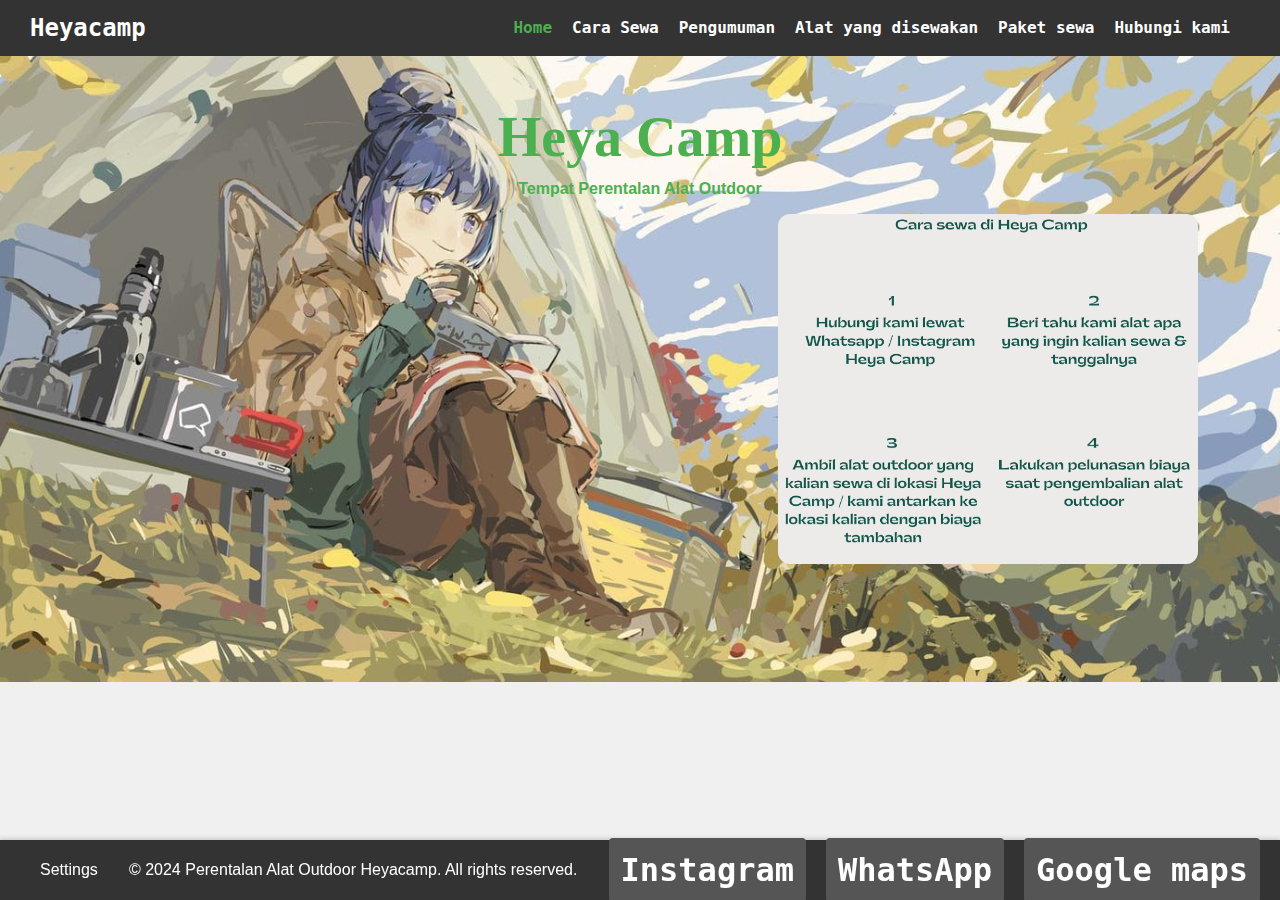
==== index.html @ 62adce82 "Update index.html" ====
<!DOCTYPE html>
<html lang="en">
<head>
    <meta charset="UTF-8">
    <meta http-equiv="X-UA-Compatible" content="IE=edge">
    <meta name="viewport" content="width=device-width, initial-scale=1.0">
    <title>LinkTree - Heya Camp</title>
    <link
     rel="stylesheet" 
     href="https://cdn.jsdelivr.net/npm/bootstrap@5.3.3/dist/css/bootstrap.min.css">
     <link rel="stylesheet" href="cara sewa.css">
     
</head>
<style>
    body {
        margin: 0;
        font-family: Arial, sans-serif;
        background-color: #f0f0f0; /* Background color for the body */
    }
    .taskbar {
        position: fixed;
        bottom: 0;
        left: 0;
        width: 100%;
        background-color: #333; /* Dark background color for the taskbar */
        color: white;
        display: flex;
        justify-content: space-between;
        align-items: center;
        padding: 8px 20px;
        box-shadow: 0px -1px 5px rgba(0, 0, 0, 0.2); /* Optional: Adds a subtle shadow at the bottom */
        z-index: 1000; /* Ensures it stays above other content */
    }
    .taskbar-item {
        padding: 10px 20px;
        cursor: pointer;
        transition: background-color 0.3s;
    }
    .taskbar-item:hover {
        background-color: #555; /* Darker background color on hover */
    }
    .quick-links {
        display: flex;
        align-items: center;
        height: 1px;
    }
    .quick-link {
        margin-left: 20px;
        padding: 8px 12px;
        background-color: #555;
        color: white;
        text-decoration: none;
        transition: background-color 0.3s;
        border-radius: 4px;
    }
    .quick-link:hover {
        background-color: #777;
    }
    </style>
<body>
    <nav class="navbar">
        <div class="logo">
            <a href="#">Heyacamp</a>
        </div>
        <div class="nav-links">
            <ul>
                <li><a href=" https://akbarbtg445.github.io/Heyaweb/" class="active">Home</a></li>
                <li><a href="https://akbarbtg445.github.io/Carasewa/">Cara Sewa</a></li>
                <li><a href="https://www.instagram.com/s/aGlnaGxpZ2h0OjE4MjQ0MzExNDEyMjY3NTEy?story_media_id=3410477476047537277_55662927827&igsh=MWk1bDRvb2RrZWF0bg==">Pengumuman</a></li>
                <li><a href="#">Alat yang disewakan</a></li>
                <li><a href="https://akbarbtg445.github.io/Paketsewa/">Paket sewa</a></li>
                <li><a href="https://akbarbtg445.github.io/Hubungi-kami/">Hubungi kami</a></li>
            </ul>
        </div>
    </nav>
    
     
</body>
<body>
    <div class="container mt-5">
        <div class="">
        </div> 
        <div class="text-center mt-3">
            <h1>Heya Camp</h1>
            <h2>Tempat Perentalan Alat Outdoor</h2>
        </div>
        <div class="text-reight mt-3">
        </div>
            <div class="float-reight mt-3">
                <img id="Camp" src="carsewa.png" alt="" style="width: 420px; height: 350px; float: right;">
            </div>
    </div>
    
    <div class="taskbar">
        <div class="taskbar-item">Settings</div>
        <div class="copyright">
            &copy; 2024 Perentalan Alat Outdoor Heyacamp. All rights reserved.
        </div>
        
        
    
        <!-- Quick Links -->
        <div class="quick-links">
            <a href="https://www.instagram.com/heyacampp_?igsh=NndpZ2d6dXh0bzBx" class="quick-link">Instagram</a>
            <a href="https://wa.link/o87fdz" class="quick-link">WhatsApp</a>
            <a href="https://g.co/kgs/Pk3FV4i" class="quick-link">Google maps</a>
        </div>
    </div>
</body>
</html>
---- cara sewa.css ----
body {
    font-family: Arial, sans-serif;
    margin: 0;
    padding: 0;
}
.navbar {
    background-color: #333;
    color: #fff;
    display: flex;
    justify-content: space-between;
    align-items: center;
    padding: 10px 30px;
}

.navbar .logo a {
    color: #fff;
    text-decoration: none;
    font-size: 1.5rem;
    font-weight: bold;
}

.navbar .nav-links ul {
    list-style-type: none;
    margin: 0;
    padding: 0;
    display: flex;
}

.navbar .nav-links ul li {
    margin-right: 20px;
  
}

.navbar .nav-links ul li a {
    text-decoration: none;
    color: #fff;
    font-size: 1rem;
    transition: all 0.3s ease;
}

.navbar .nav-links ul li a:hover {
    color: #4CAF50; /* Green color on hover */
}

.navbar .nav-links ul li a.active {
    color: #4CAF50; /* Green color for active link */
}


body {
    margin: 0;
    padding: 0;
    width: 100%;
    height:100%;
    background-image: url(ya.jpeg);
    background-repeat: no-repeat;
    background-size: cover;
    display: bloc;
    font-family:Arial, sans-serif ;
}
 a{
    font-size: 32px;
    text-decoration: none;
    color: rgb(0, 0, 0);
    font-weight: bold;
    text-align: center;
    font-family: monospace;
}
h1{
    color: #4CAF50;
    text-decoration: none;
    font-size: 3.5rem;
    font-weight: bold;
    font-family: cursive;
}
h2{
    color:#4CAF50;
    font-family:sans-serif;
    font-size: 1rem;
    font-weight: bold;
}
img{
    border-radius: 12px;
}
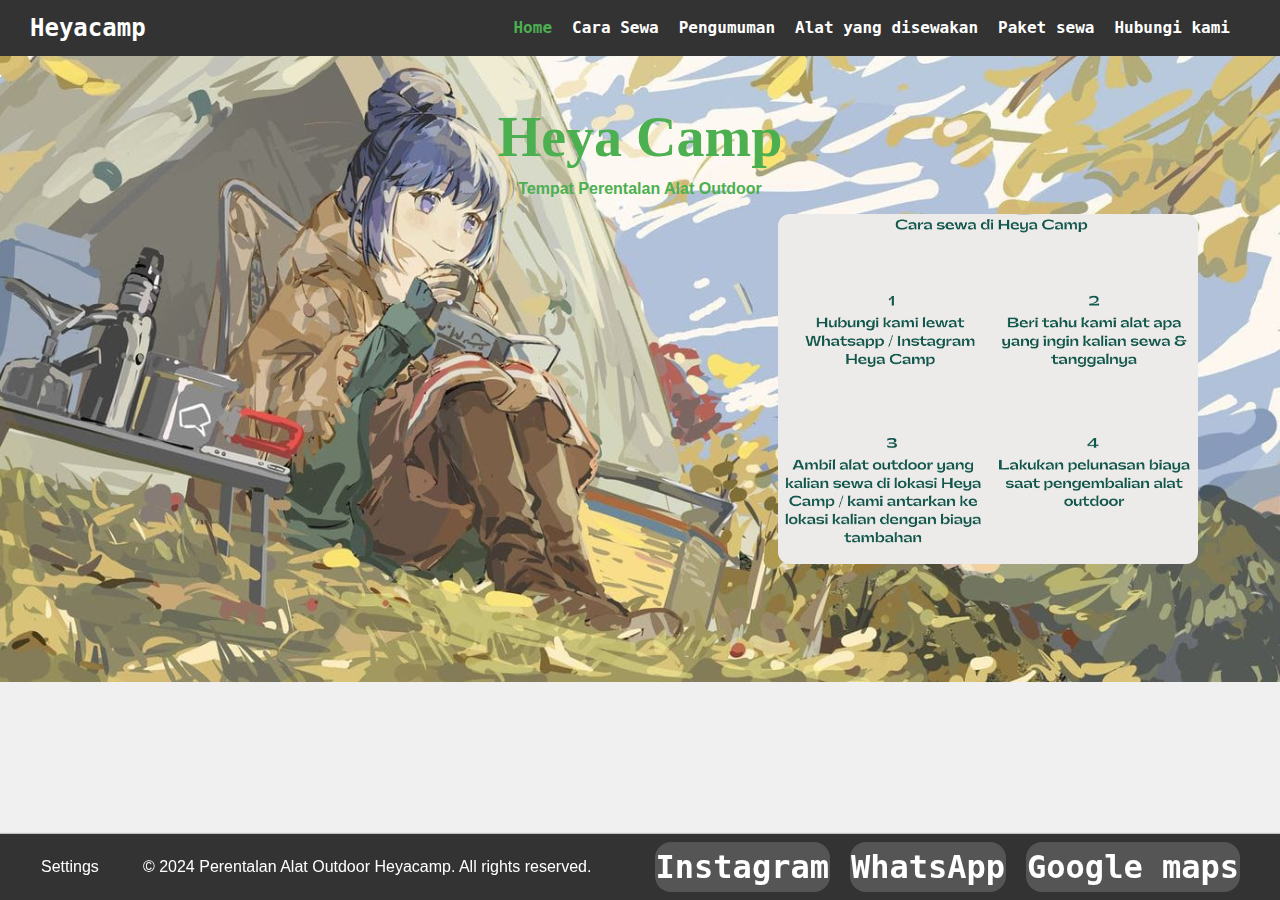
==== commit ef77f76e: "Update index.html" ====
--- a/index.html
+++ b/index.html
@@ -27,12 +27,12 @@
         display: flex;
         justify-content: space-between;
         align-items: center;
-        padding: 8px 20px;
-        box-shadow: 0px -1px 5px rgba(0, 0, 0, 0.2); /* Optional: Adds a subtle shadow at the bottom */
+        padding: 20px 40px;
+        box-shadow: 0px -1px 1px rgba(0, 0, 0, 0.2); /* Optional: Adds a subtle shadow at the bottom */
         z-index: 1000; /* Ensures it stays above other content */
     }
     .taskbar-item {
-        padding: 10px 20px;
+        padding: 1px 1px;
         cursor: pointer;
         transition: background-color 0.3s;
     }
@@ -46,12 +46,12 @@
     }
     .quick-link {
         margin-left: 20px;
-        padding: 8px 12px;
+        padding: 1px 1px;
         background-color: #555;
         color: white;
         text-decoration: none;
         transition: background-color 0.3s;
-        border-radius: 4px;
+        border-radius: 1rem;
     }
     .quick-link:hover {
         background-color: #777;
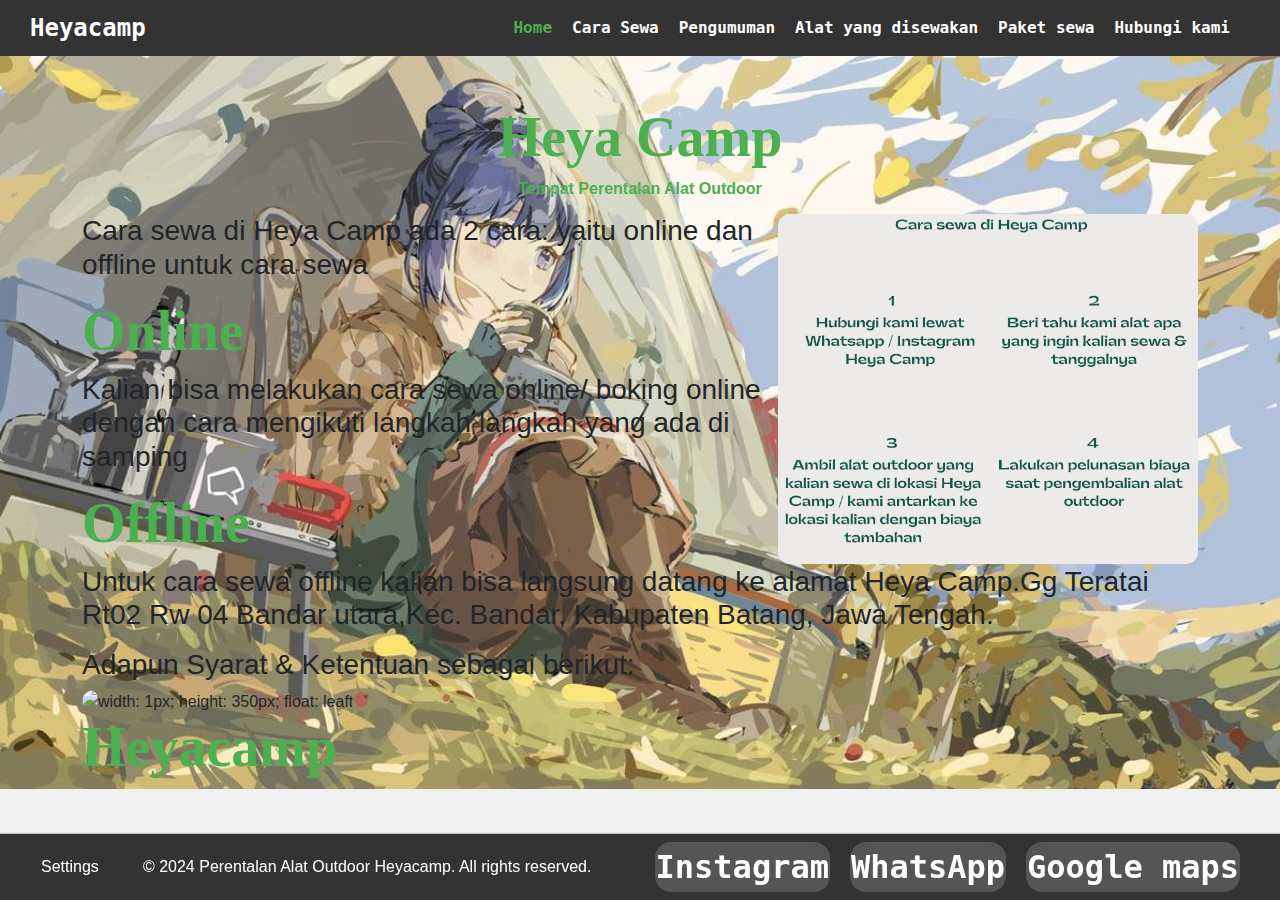
==== commit e9f25ec8: "Update index.html" ====
--- a/index.html
+++ b/index.html
@@ -89,6 +89,22 @@
             <div class="float-reight mt-3">
                 <img id="Camp" src="carsewa.png" alt="" style="width: 420px; height: 350px; float: right;">
             </div>
+         <div class="float-leaft mt-3">
+                <H3>Cara sewa di Heya Camp ada 2 cara: yaitu online dan offline untuk cara sewa  </H3>
+            </div>
+            <div class="float-leaft mt-3">
+                <H1>Online</H1>
+                <H3>Kalian bisa melakukan cara sewa online/ boking online dengan cara mengikuti langkah langkah yang ada di samping </H3>
+            </div>
+            <div class="float-leaft mt-3">
+                <H1>Offline</H1>
+                <h3>Untuk cara sewa offline kalian bisa langsung datang ke alamat Heya Camp.Gg Teratai Rt02 Rw 04 Bandar utara,Kec. Bandar, Kabupaten Batang, Jawa Tengah.  </h3>
+            </div>
+            <div class="float-leaft mt-3">
+                <h3>Adapun Syarat & Ketentuan sebagai berikut:</h3>
+                <img src="WhatsApp Image 2024-08-05 at 00.48.54.jpeg" alt="width: 1px; height: 350px; float: leaft ">
+                <h1>Heyacamp</h1>
+
     </div>
     
     <div class="taskbar">
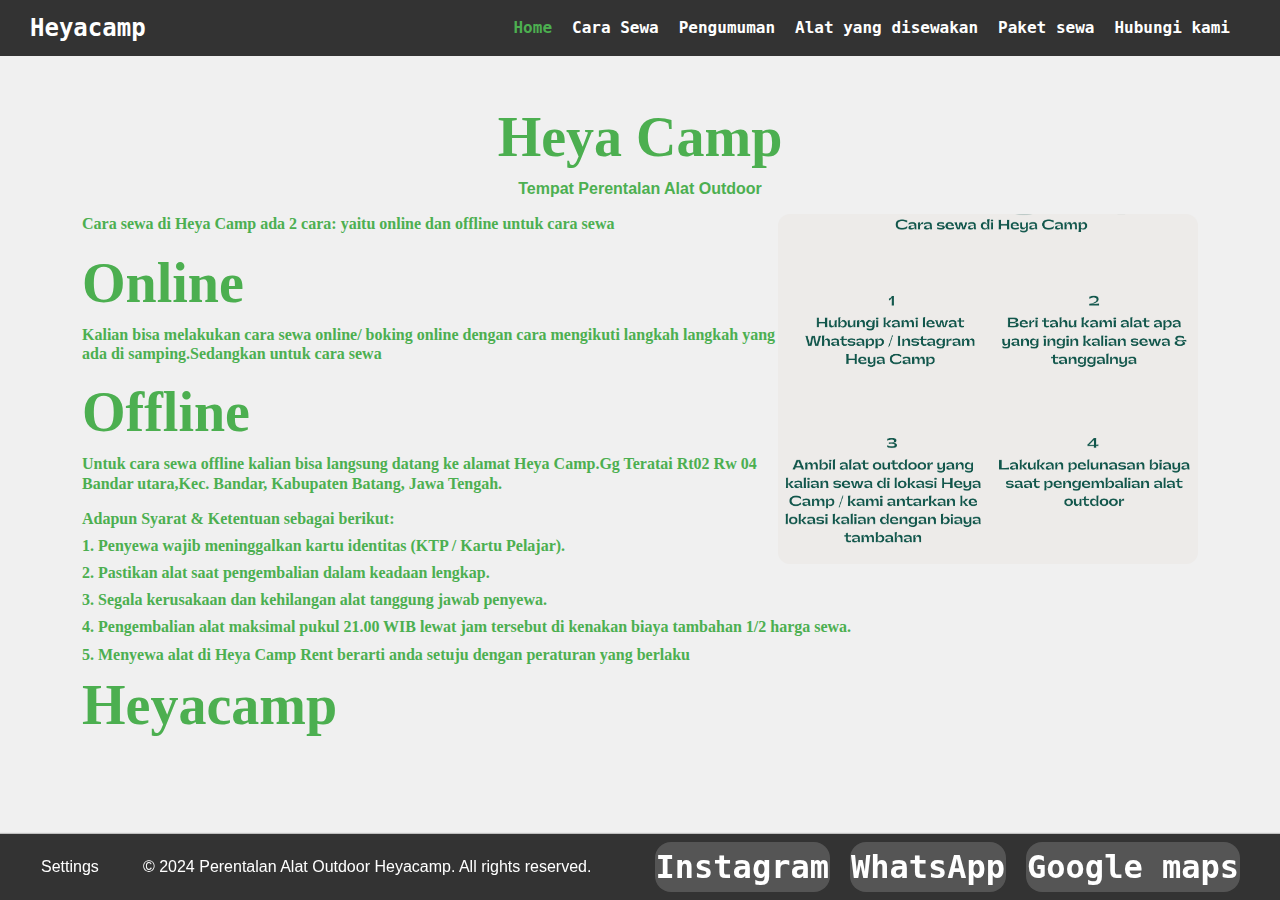
==== commit 49ec6e19: "Update index.html" ====
--- a/index.html
+++ b/index.html
@@ -94,7 +94,7 @@
             </div>
             <div class="float-leaft mt-3">
                 <H1>Online</H1>
-                <H3>Kalian bisa melakukan cara sewa online/ boking online dengan cara mengikuti langkah langkah yang ada di samping </H3>
+                <H3>Kalian bisa melakukan cara sewa online/ boking online dengan cara mengikuti langkah langkah yang ada di samping.Sedangkan untuk cara sewa </H3>
             </div>
             <div class="float-leaft mt-3">
                 <H1>Offline</H1>
@@ -102,7 +102,11 @@
             </div>
             <div class="float-leaft mt-3">
                 <h3>Adapun Syarat & Ketentuan sebagai berikut:</h3>
-                <img src="WhatsApp Image 2024-08-05 at 00.48.54.jpeg" alt="width: 1px; height: 350px; float: leaft ">
+                <h3>1. Penyewa wajib meninggalkan kartu identitas (KTP / Kartu Pelajar).</h3>
+                <h3>2. Pastikan alat saat pengembalian dalam keadaan lengkap.</h3>
+                <h3>3. Segala kerusakaan dan kehilangan alat tanggung jawab penyewa.</h3>
+                <h3>4. Pengembalian alat maksimal pukul 21.00 WIB lewat jam tersebut di kenakan biaya tambahan 1/2 harga sewa.</h3>
+                <h3>5. Menyewa alat di Heya Camp Rent berarti anda setuju dengan peraturan yang berlaku</h3>
                 <h1>Heyacamp</h1>
 
     </div>
--- a/cara sewa.css
+++ b/cara sewa.css
@@ -52,7 +52,7 @@
     padding: 0;
     width: 100%;
     height:100%;
-    background-image: url(ya.jpeg);
+    background-image: url();
     background-repeat: no-repeat;
     background-size: cover;
     display: bloc;
@@ -79,6 +79,13 @@
     font-size: 1rem;
     font-weight: bold;
 }
+h3{
+    color: #4CAF50;
+    text-decoration: none;
+    font-size: 1rem;
+    font-weight: bold;
+    font-family: cursive;
+}
 img{
     border-radius: 12px;
 }
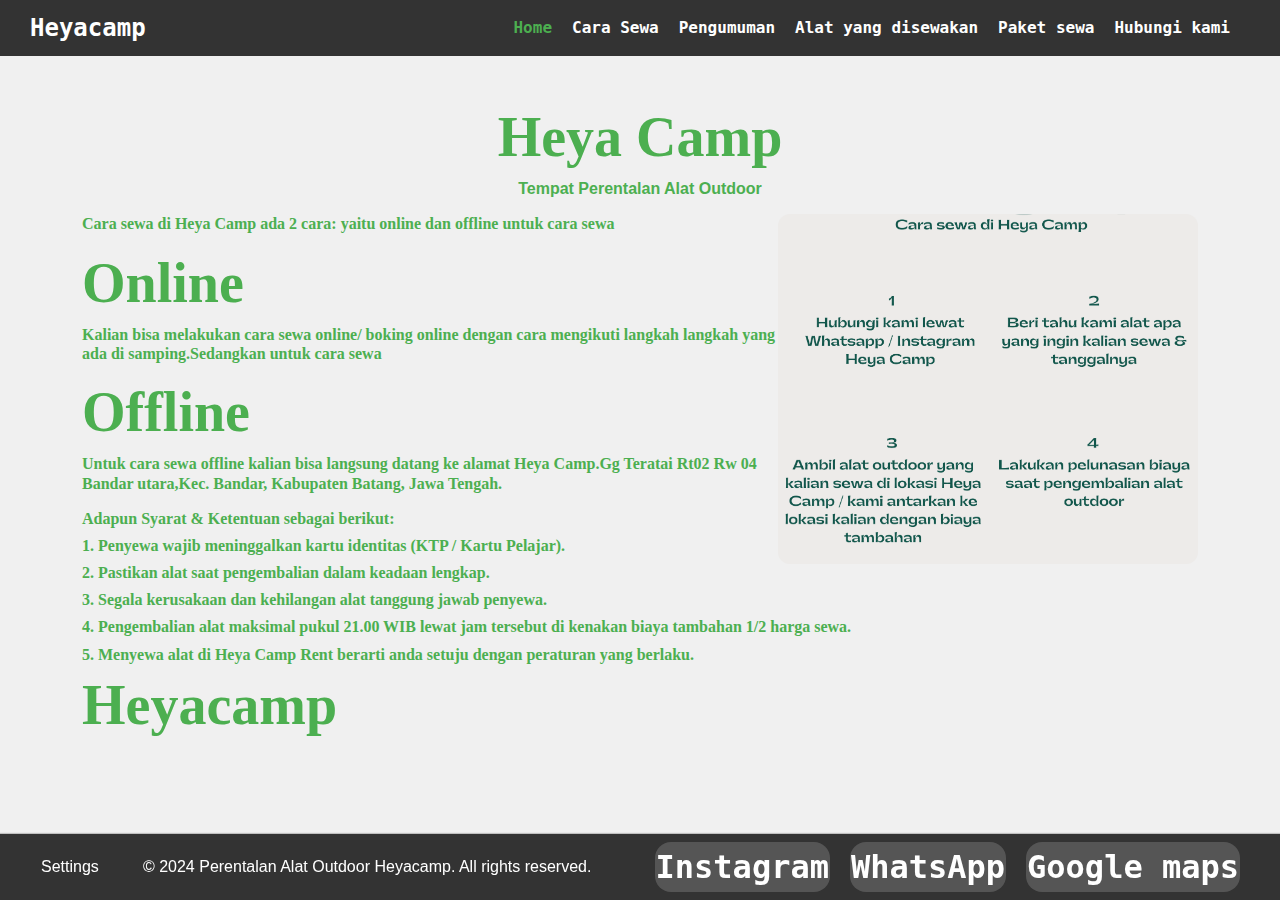
==== commit d340025a: "Update index.html" ====
--- a/index.html
+++ b/index.html
@@ -106,7 +106,7 @@
                 <h3>2. Pastikan alat saat pengembalian dalam keadaan lengkap.</h3>
                 <h3>3. Segala kerusakaan dan kehilangan alat tanggung jawab penyewa.</h3>
                 <h3>4. Pengembalian alat maksimal pukul 21.00 WIB lewat jam tersebut di kenakan biaya tambahan 1/2 harga sewa.</h3>
-                <h3>5. Menyewa alat di Heya Camp Rent berarti anda setuju dengan peraturan yang berlaku</h3>
+                <h3>5. Menyewa alat di Heya Camp Rent berarti anda setuju dengan peraturan yang berlaku.</h3>
                 <h1>Heyacamp</h1>
 
     </div>
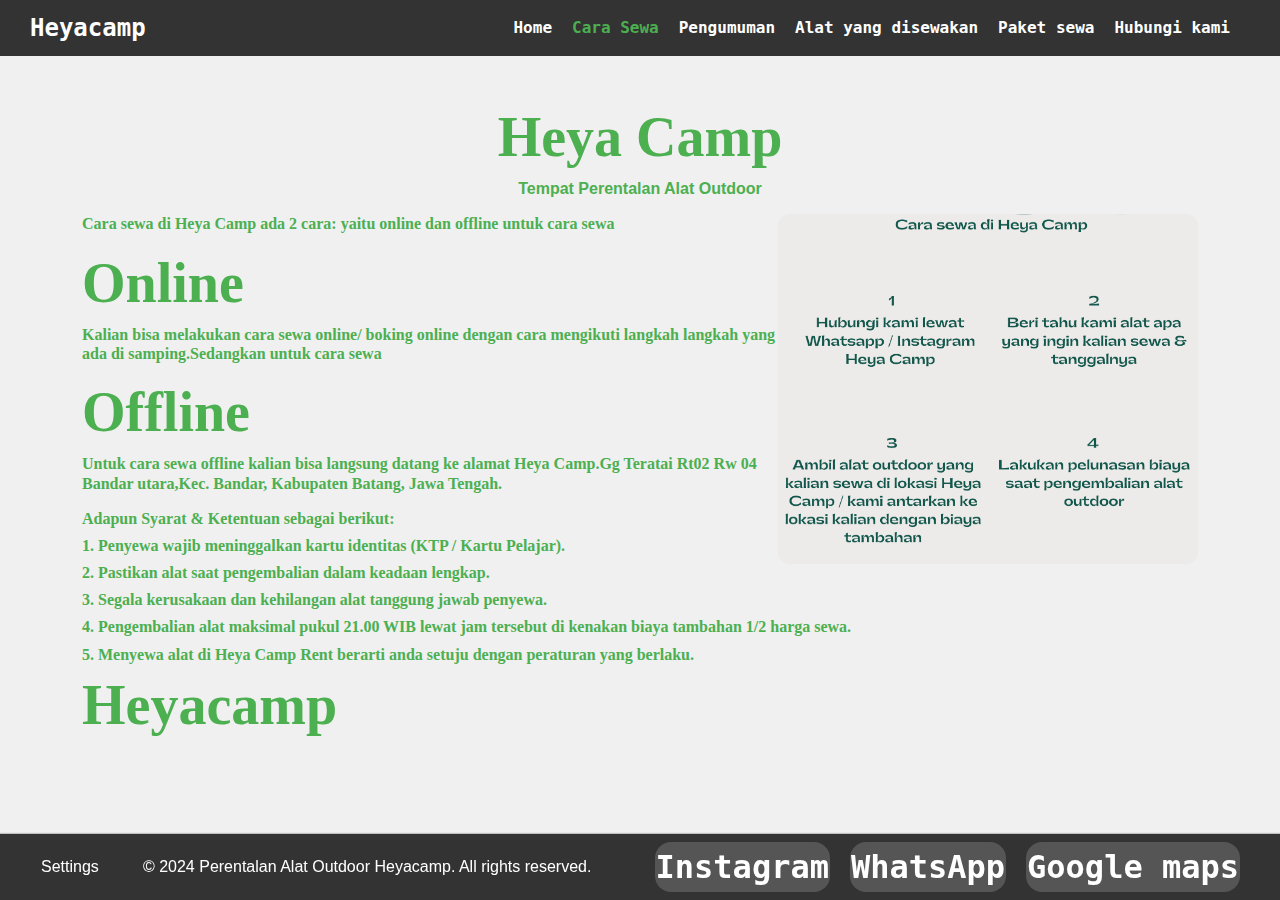
==== commit 7c734141: "Update index.html" ====
--- a/index.html
+++ b/index.html
@@ -9,6 +9,7 @@
      rel="stylesheet" 
      href="https://cdn.jsdelivr.net/npm/bootstrap@5.3.3/dist/css/bootstrap.min.css">
      <link rel="stylesheet" href="cara sewa.css">
+    <link rel="website icon" type="png" href="East 2023.png">
      
 </head>
 <style>
@@ -64,10 +65,10 @@
         </div>
         <div class="nav-links">
             <ul>
-                <li><a href=" https://akbarbtg445.github.io/Heyaweb/" class="active">Home</a></li>
-                <li><a href="https://akbarbtg445.github.io/Carasewa/">Cara Sewa</a></li>
+                <li><a href=" https://akbarbtg445.github.io/Heyaweb/" >Home</a></li>
+                <li><a href="https://akbarbtg445.github.io/Carasewa/" class="active">Cara Sewa</a></li>
                 <li><a href="https://www.instagram.com/s/aGlnaGxpZ2h0OjE4MjQ0MzExNDEyMjY3NTEy?story_media_id=3410477476047537277_55662927827&igsh=MWk1bDRvb2RrZWF0bg==">Pengumuman</a></li>
-                <li><a href="#">Alat yang disewakan</a></li>
+                <li><a href="https://akbarbtg445.github.io/Alat-yang-disewakan/">Alat yang disewakan</a></li>
                 <li><a href="https://akbarbtg445.github.io/Paketsewa/">Paket sewa</a></li>
                 <li><a href="https://akbarbtg445.github.io/Hubungi-kami/">Hubungi kami</a></li>
             </ul>
